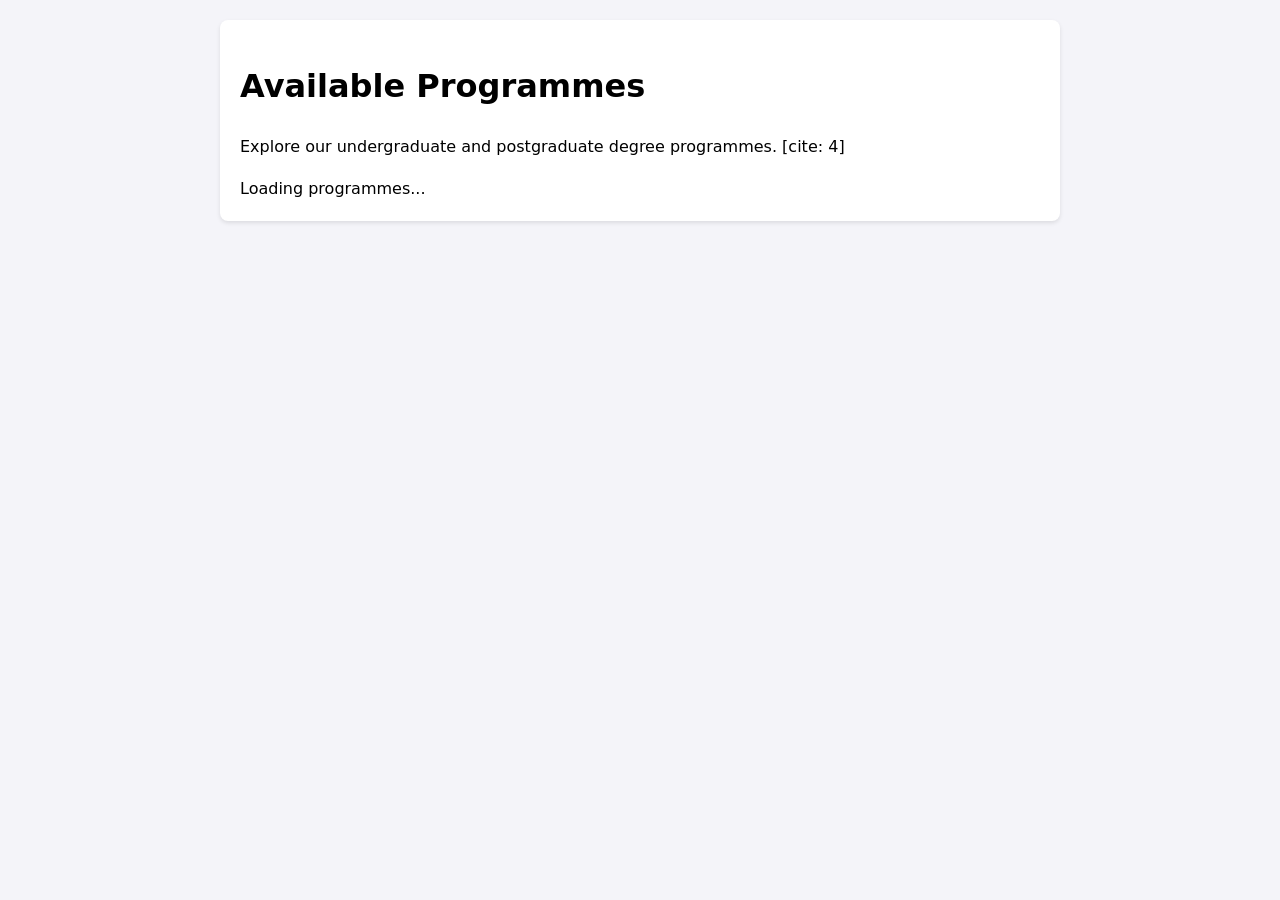
==== views/index.html @ 4bc9c3fc "Views created" ====
<!DOCTYPE html>
<html lang="en">
<head>
    <meta charset="UTF-8">
    <meta name="viewport" content="width=device-width, initial-scale=1.0">
    <title>Student Course Hub [cite: 3]</title>
    <style>
        body { font-family: system-ui, sans-serif; line-height: 1.6; margin: 0; padding: 20px; background: #f4f4f9; }
        main { max-width: 800px; margin: 0 auto; background: white; padding: 20px; border-radius: 8px; box-shadow: 0 2px 4px rgba(0,0,0,0.1); }
        .programme-card { border: 1px solid #ddd; padding: 15px; margin-bottom: 15px; border-radius: 4px; }
        .programme-card:focus-within { border-color: #0056b3; box-shadow: 0 0 0 2px rgba(0,86,179,0.25); } /* Accessibility focus state */
        form { display: flex; flex-direction: column; gap: 10px; margin-top: 15px; padding: 15px; background: #eee; border-radius: 4px; }
        input, button { padding: 10px; font-size: 1rem; }
        button { background: #0056b3; color: white; border: none; cursor: pointer; border-radius: 4px; }
        button:hover, button:focus { background: #004494; }
    </style>
</head>
<body>
    <main>
        <h1>Available Programmes</h1>
        <p>Explore our undergraduate and postgraduate degree programmes. [cite: 4]</p>
        
        <div id="programmes-container" aria-live="polite">
            Loading programmes...
        </div>
    </main>

    <script src="/app.js"></script>
</body>
</html>
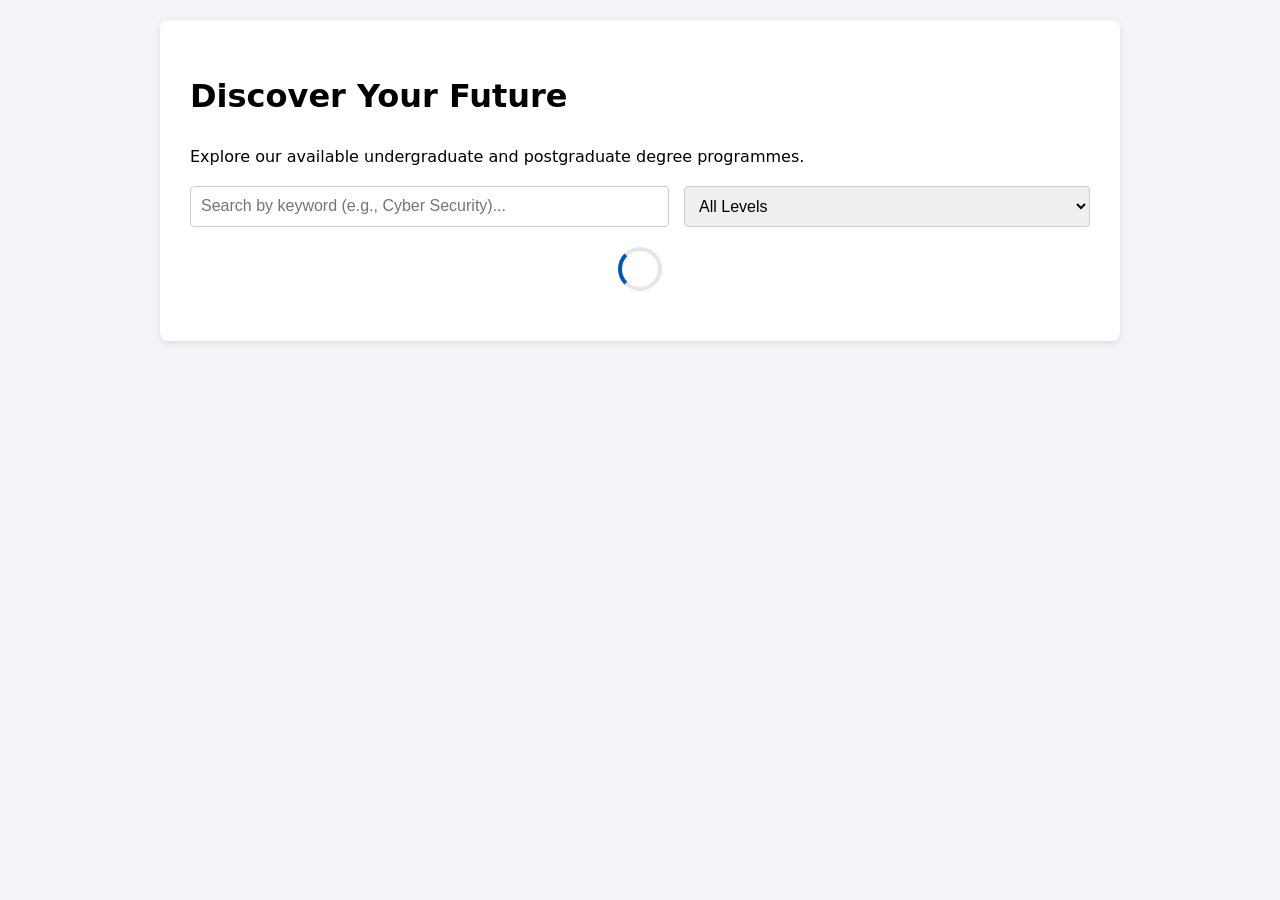
==== commit 8d27174c: "Updated the views folder." ====
--- a/views/index.html
+++ b/views/index.html
@@ -3,27 +3,57 @@
 <head>
     <meta charset="UTF-8">
     <meta name="viewport" content="width=device-width, initial-scale=1.0">
-    <title>Student Course Hub [cite: 3]</title>
+    <title>Student Course Hub</title>
     <style>
         body { font-family: system-ui, sans-serif; line-height: 1.6; margin: 0; padding: 20px; background: #f4f4f9; }
-        main { max-width: 800px; margin: 0 auto; background: white; padding: 20px; border-radius: 8px; box-shadow: 0 2px 4px rgba(0,0,0,0.1); }
-        .programme-card { border: 1px solid #ddd; padding: 15px; margin-bottom: 15px; border-radius: 4px; }
-        .programme-card:focus-within { border-color: #0056b3; box-shadow: 0 0 0 2px rgba(0,86,179,0.25); } /* Accessibility focus state */
-        form { display: flex; flex-direction: column; gap: 10px; margin-top: 15px; padding: 15px; background: #eee; border-radius: 4px; }
-        input, button { padding: 10px; font-size: 1rem; }
-        button { background: #0056b3; color: white; border: none; cursor: pointer; border-radius: 4px; }
-        button:hover, button:focus { background: #004494; }
+        main { max-width: 900px; margin: 0 auto; background: white; padding: 30px; border-radius: 8px; box-shadow: 0 2px 8px rgba(0,0,0,0.1); }
+        .controls { display: flex; gap: 15px; margin-bottom: 20px; flex-wrap: wrap; }
+        input[type="search"], select { padding: 10px; font-size: 1rem; border: 1px solid #ccc; border-radius: 4px; flex-grow: 1; }
+        .programme-card { border: 2px solid #eee; padding: 20px; margin-bottom: 20px; border-radius: 6px; transition: border-color 0.2s; }
+        .programme-card:focus-within { border-color: #0056b3; outline: none; }
+        .badge { display: inline-block; background: #e2e8f0; padding: 4px 8px; border-radius: 4px; font-size: 0.85rem; font-weight: bold; margin-bottom: 10px; }
+        .modules-list { margin-top: 15px; padding: 15px; background: #f8f9fa; border-left: 4px solid #0056b3; }
+        
+        /* Form Styles */
+        form { display: flex; flex-direction: column; gap: 10px; margin-top: 20px; padding: 20px; background: #eef2f5; border-radius: 6px; }
+        input[type="text"], input[type="email"] { padding: 10px; border: 1px solid #ccc; border-radius: 4px; }
+        button { background: #0056b3; color: white; border: none; padding: 10px 15px; font-size: 1rem; cursor: pointer; border-radius: 4px; transition: background 0.2s; }
+        button:hover { background: #004494; }
+        button:disabled { background: #ccc; cursor: not-allowed; }
+        .btn-outline { background: transparent; color: #0056b3; border: 2px solid #0056b3; }
+        .btn-outline:hover { background: #0056b3; color: white; }
+
+        /* UI Polish: Spinners and Toasts */
+        .spinner { border: 4px solid rgba(0, 0, 0, 0.1); width: 36px; height: 36px; border-radius: 50%; border-left-color: #0056b3; animation: spin 1s linear infinite; margin: 20px auto; }
+        @keyframes spin { 0% { transform: rotate(0deg); } 100% { transform: rotate(360deg); } }
+        
+        #toast-container { position: fixed; bottom: 20px; right: 20px; display: flex; flex-direction: column; gap: 10px; z-index: 1000; }
+        .toast { padding: 15px 20px; border-radius: 4px; color: white; box-shadow: 0 4px 6px rgba(0,0,0,0.2); animation: slideIn 0.3s ease-out; opacity: 1; transition: opacity 0.5s ease; }
+        .toast.success { background: #28a745; }
+        .toast.error { background: #dc3545; }
+        @keyframes slideIn { from { transform: translateX(100%); opacity: 0; } to { transform: translateX(0); opacity: 1; } }
     </style>
 </head>
 <body>
     <main>
-        <h1>Available Programmes</h1>
-        <p>Explore our undergraduate and postgraduate degree programmes. [cite: 4]</p>
+        <h1>Discover Your Future</h1>
+        <p>Explore our available undergraduate and postgraduate degree programmes.</p>
         
+        <div class="controls">
+            <input type="search" id="search-input" placeholder="Search by keyword (e.g., Cyber Security)..." aria-label="Search programmes">
+            <select id="level-filter" aria-label="Filter by study level">
+                <option value="All">All Levels</option>
+                <option value="Undergraduate">Undergraduate</option>
+                <option value="Postgraduate">Postgraduate</option>
+            </select>
+        </div>
+
         <div id="programmes-container" aria-live="polite">
-            Loading programmes...
+            <div class="spinner"></div>
         </div>
     </main>
+
+    <div id="toast-container" aria-live="polite"></div>
 
     <script src="/app.js"></script>
 </body>
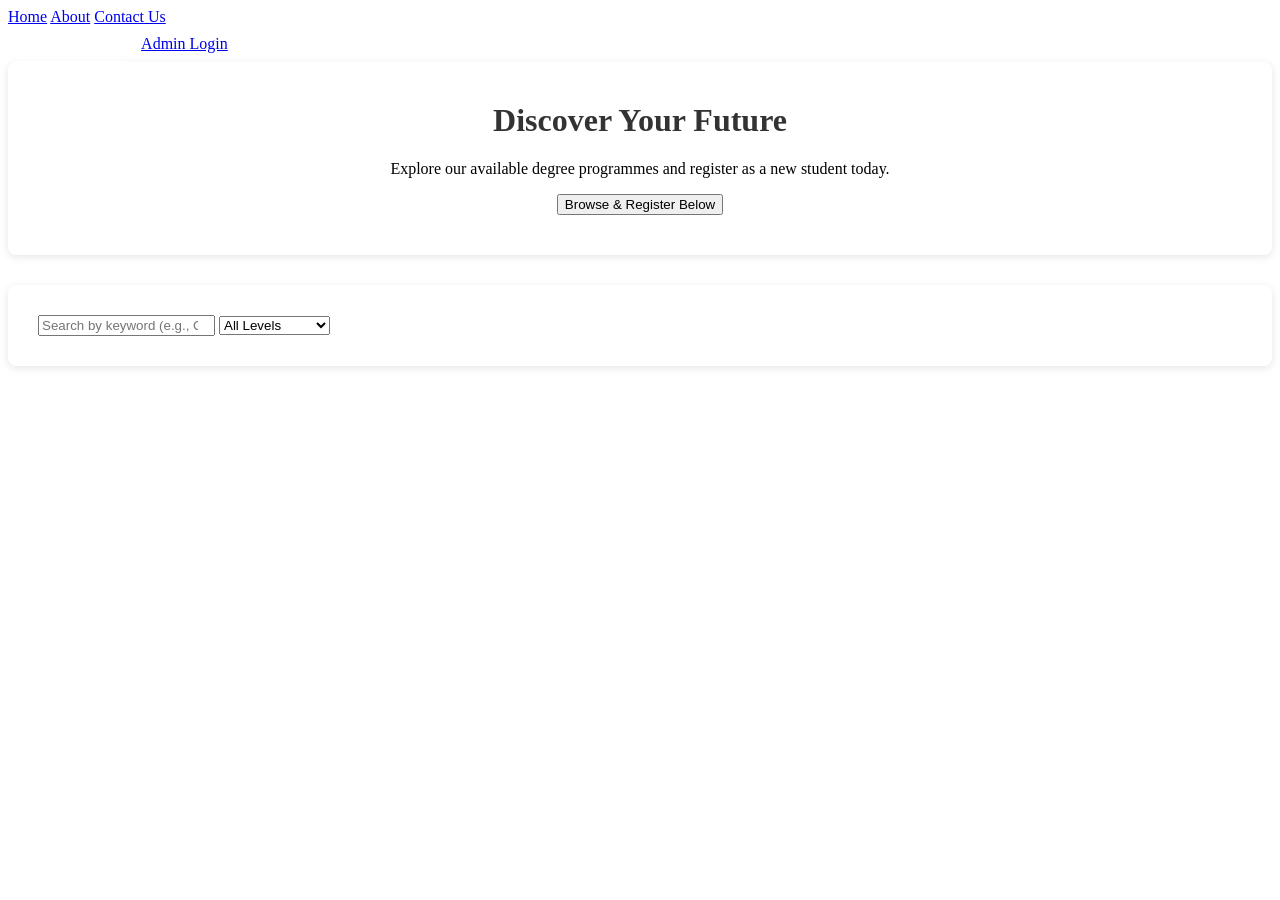
==== commit 16cc4765: "Made updates to controller and views." ====
--- a/views/index.html
+++ b/views/index.html
@@ -3,53 +3,51 @@
 <head>
     <meta charset="UTF-8">
     <meta name="viewport" content="width=device-width, initial-scale=1.0">
-    <title>Student Course Hub</title>
+    <title>Home - Student Course Hub</title>
+    <link rel="stylesheet" href="/styles.css">
     <style>
-        body { font-family: system-ui, sans-serif; line-height: 1.6; margin: 0; padding: 20px; background: #f4f4f9; }
-        main { max-width: 900px; margin: 0 auto; background: white; padding: 30px; border-radius: 8px; box-shadow: 0 2px 8px rgba(0,0,0,0.1); }
-        .controls { display: flex; gap: 15px; margin-bottom: 20px; flex-wrap: wrap; }
-        input[type="search"], select { padding: 10px; font-size: 1rem; border: 1px solid #ccc; border-radius: 4px; flex-grow: 1; }
-        .programme-card { border: 2px solid #eee; padding: 20px; margin-bottom: 20px; border-radius: 6px; transition: border-color 0.2s; }
-        .programme-card:focus-within { border-color: #0056b3; outline: none; }
-        .badge { display: inline-block; background: #e2e8f0; padding: 4px 8px; border-radius: 4px; font-size: 0.85rem; font-weight: bold; margin-bottom: 10px; }
-        .modules-list { margin-top: 15px; padding: 15px; background: #f8f9fa; border-left: 4px solid #0056b3; }
-        
-        /* Form Styles */
-        form { display: flex; flex-direction: column; gap: 10px; margin-top: 20px; padding: 20px; background: #eef2f5; border-radius: 6px; }
-        input[type="text"], input[type="email"] { padding: 10px; border: 1px solid #ccc; border-radius: 4px; }
-        button { background: #0056b3; color: white; border: none; padding: 10px 15px; font-size: 1rem; cursor: pointer; border-radius: 4px; transition: background 0.2s; }
-        button:hover { background: #004494; }
-        button:disabled { background: #ccc; cursor: not-allowed; }
-        .btn-outline { background: transparent; color: #0056b3; border: 2px solid #0056b3; }
-        .btn-outline:hover { background: #0056b3; color: white; }
-
-        /* UI Polish: Spinners and Toasts */
-        .spinner { border: 4px solid rgba(0, 0, 0, 0.1); width: 36px; height: 36px; border-radius: 50%; border-left-color: #0056b3; animation: spin 1s linear infinite; margin: 20px auto; }
-        @keyframes spin { 0% { transform: rotate(0deg); } 100% { transform: rotate(360deg); } }
-        
-        #toast-container { position: fixed; bottom: 20px; right: 20px; display: flex; flex-direction: column; gap: 10px; z-index: 1000; }
-        .toast { padding: 15px 20px; border-radius: 4px; color: white; box-shadow: 0 4px 6px rgba(0,0,0,0.2); animation: slideIn 0.3s ease-out; opacity: 1; transition: opacity 0.5s ease; }
-        .toast.success { background: #28a745; }
-        .toast.error { background: #dc3545; }
-        @keyframes slideIn { from { transform: translateX(100%); opacity: 0; } to { transform: translateX(0); opacity: 1; } }
+        /* Extra styles specific to the homepage hero section */
+        .hero { text-align: center; padding: 40px 20px; background: white; border-radius: 8px; margin-bottom: 30px; box-shadow: 0 2px 8px rgba(0,0,0,0.1); }
+        .hero h1 { margin-top: 0; color: #333; }
+        .auth-group { display: flex; gap: 10px; align-items: center; }
+        .btn-nav-outline { border: 1px solid white; color: white; padding: 8px 15px; border-radius: 4px; text-decoration: none; }
+        .btn-nav-outline:hover { background: rgba(255,255,255,0.2); color: white; }
     </style>
 </head>
 <body>
-    <main>
-        <h1>Discover Your Future</h1>
-        <p>Explore our available undergraduate and postgraduate degree programmes.</p>
+    <nav>
+        <div>
+            <a href="/">Home</a>
+            <a href="/about.html">About</a>
+            <a href="/contact.html">Contact Us</a>
+        </div>
+        <div class="auth-group">
+            <a href="/login.html" class="btn-nav-outline">Student Login</a>
+            <a href="/login.html" class="login-btn">Admin Login</a>
+        </div>
+    </nav>
+
+    <main style="background: transparent; box-shadow: none; padding: 0;">
         
-        <div class="controls">
-            <input type="search" id="search-input" placeholder="Search by keyword (e.g., Cyber Security)..." aria-label="Search programmes">
-            <select id="level-filter" aria-label="Filter by study level">
-                <option value="All">All Levels</option>
-                <option value="Undergraduate">Undergraduate</option>
-                <option value="Postgraduate">Postgraduate</option>
-            </select>
+        <div class="hero">
+            <h1>Discover Your Future</h1>
+            <p>Explore our available degree programmes and register as a new student today.</p>
+            <button onclick="document.getElementById('search-input').focus()">Browse & Register Below</button>
         </div>
 
-        <div id="programmes-container" aria-live="polite">
-            <div class="spinner"></div>
+        <div style="background: white; padding: 30px; border-radius: 8px; box-shadow: 0 2px 8px rgba(0,0,0,0.1);">
+            <div class="controls">
+                <input type="search" id="search-input" placeholder="Search by keyword (e.g., Cyber Security)..." aria-label="Search programmes">
+                <select id="level-filter" aria-label="Filter by study level">
+                    <option value="All">All Levels</option>
+                    <option value="Undergraduate">Undergraduate</option>
+                    <option value="Postgraduate">Postgraduate</option>
+                </select>
+            </div>
+
+            <div id="programmes-container" aria-live="polite">
+                <div class="spinner"></div>
+            </div>
         </div>
     </main>
 
